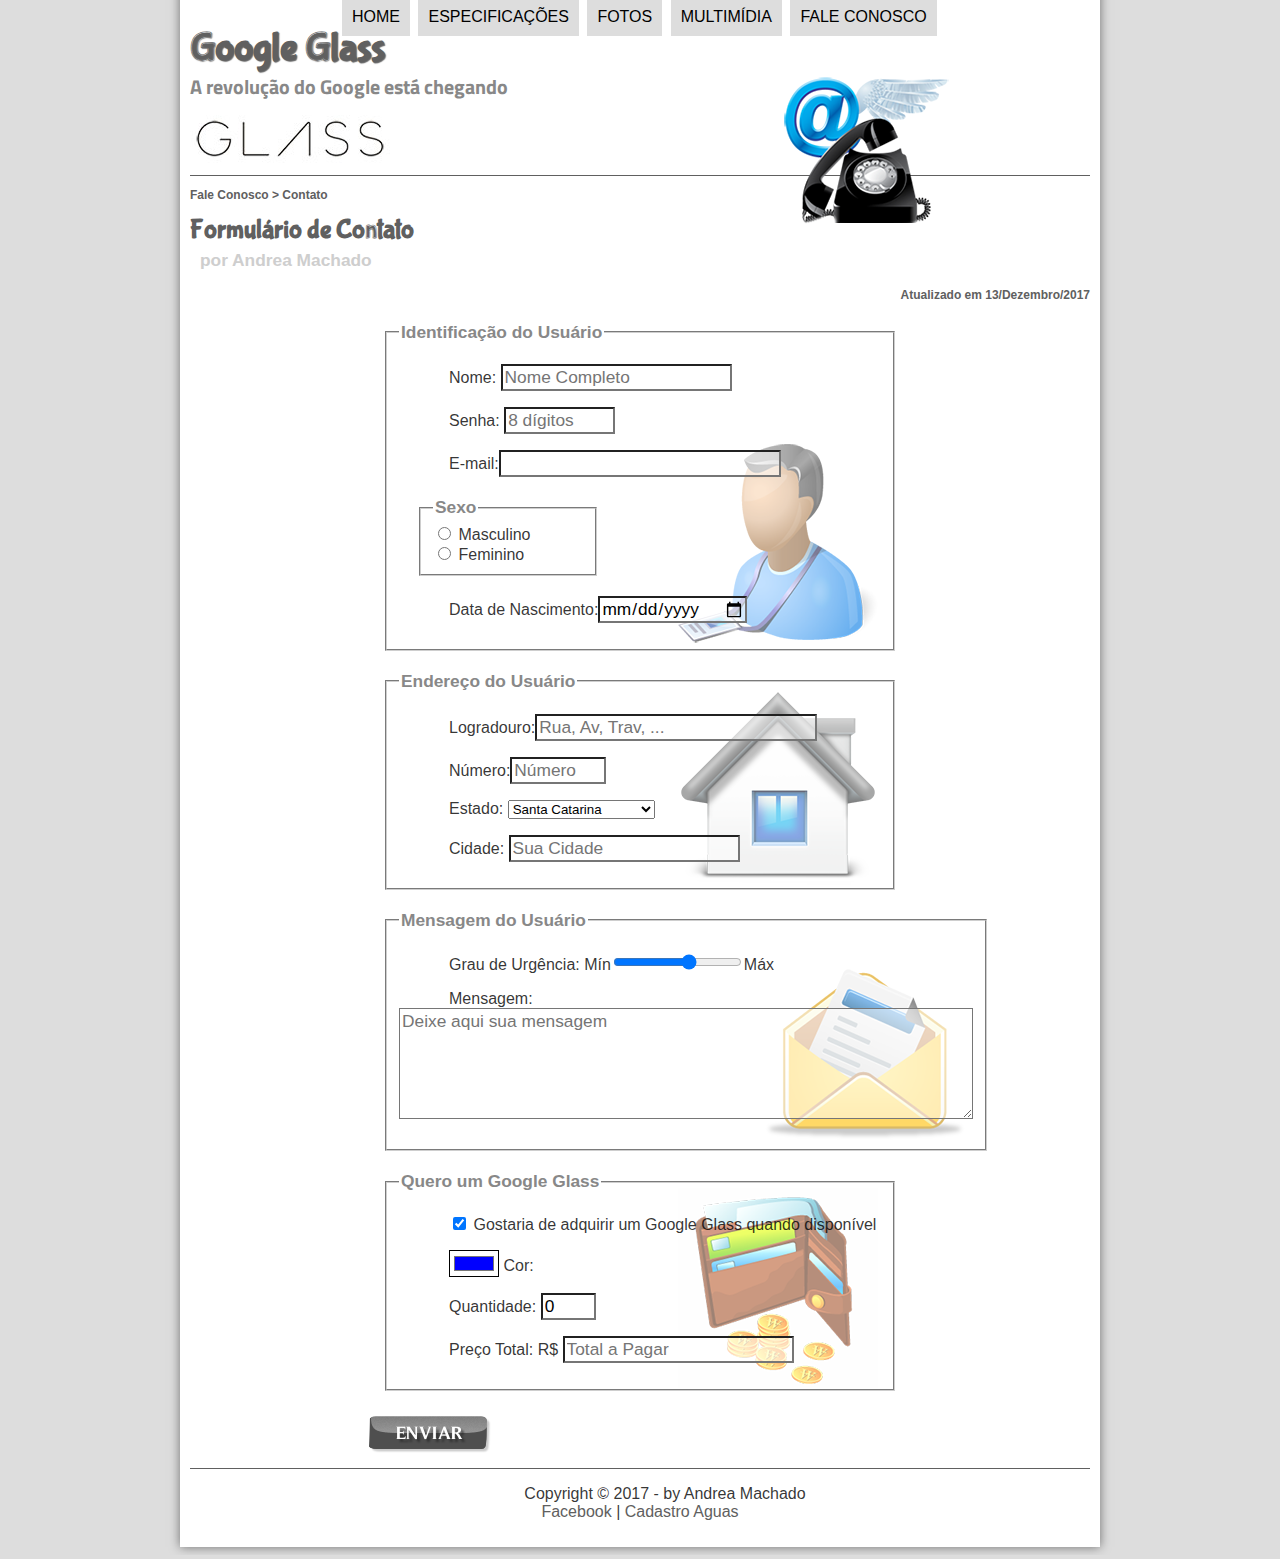
==== fale-conosco.html @ a4cd5690 "Incluído link para meu GitHub" ====
<!DOCTYPE html>
<html lang="pt-br">
<head>
	<meta charset="UTF-8"/> 
	<title>Tudo sobre Google Glass</title>
	<link rel="stylesheet" type="text/css" href="_css/estilo.css"/> 
	<link rel="stylesheet" type="text/css" href="_css/form.css"/> 
	<script language="javascript" src="_javascript/funcoes.js"></script>
	<script> 
		function calc_total() {
			var qtd = parseInt(document.getElementById('cQtde').value);
			tot = qtd * 1500;
			document.getElementById('cTot').value = tot;
		}   
		
	</script>
</head>
<!-- incluindo um arquivo externo do java script -->
<script language="javascript" src="_javascript/funcoes.js"></script>
<body>	
<div id="interface">
	<header id="cabecalho">
		<hgroup>
			<h1>Google Glass</h1>
			<h2>A revolução do Google está chegando</h2>
		</hgroup>	

		<img id="icone" src="_imagens/contato.png"/>

		<nav id="menu">
			<h1>Menu Principal</h1>
			<ul type="1" start="1">		
				<li onmouseover="mudaFoto('_imagens/home.png')" onmouseout="mudaFoto('_imagens/contato.png')"><a href="index.html">Home</a></li>
				<li onmouseover="mudaFoto('_imagens/especificacoes.png')" onmouseout="mudaFoto('_imagens/contato.png')"><a href="specs.html">Especificações</a></li>
				<li onmouseover="mudaFoto('_imagens/fotos.png')" onmouseout="mudaFoto('_imagens/contato.png')"><a href="fotos.html">Fotos</a></li>
				<li onmouseover="mudaFoto('_imagens/multimidia.png')" onmouseout="mudaFoto('_imagens/contato.png')"><a href="multimidia.html">Multimídia</a></li>
				<li onmouseover="mudaFoto('_imagens/contato.png')" onmouseout="mudaFoto('_imagens/contato.png')"><a href="fale-conosco.html">Fale conosco</a></li>
			</ul>
		</nav>
	</header>
	<section id="corpo-full">
		<article id="noticia-principal">
			<header id="cabecalho-artigo">
				<hgroup>
					<h3>Fale Conosco > Contato</h3>
					<h1>Formulário de Contato</h1>
					<h2>por Andrea Machado</h2>
					<h3 class="direita">Atualizado em 13/Dezembro/2017</h3>
				</hgroup>
			</header>
			<form method="post" id="fContato" action="mailto:andreamgaropaba@gmail.com" oninput="calc_total();">
				<fieldset id="usuario">
					<legend>Identificação do Usuário</legend>
						<p><label for="cNome">Nome:</label> <input type="text" name="tNome" id="cNome" size="20" maxlength="30" placeholder="Nome Completo"/></p>
						<p><label for="cSenha">Senha:</label> <input type="password" name="tSenha" id="cSenha" size="8" maxlength="8" placeholder="8 dígitos" /></p>
						<p><label for="cEmail">E-mail:</label><input type="email" name="tEmail" id="cEmail" size="25" maxlength="40"/></p>
						<fieldset id="sexo">
							<legend>Sexo</legend>
							<input type="radio" name="tSexo" id="cMasc"/> <label for="cMasc">Masculino</label><br/>
							<input type="radio" name="tSexo" id="cFem"/> <label for="cFem">Feminino</label>
						</fieldset>
						<p><label for="cNasc">Data de Nascimento:<input type="date" name="tNasc" id="cNasc"/></p>
				</fieldset>

				<fieldset id="endereco">
					<legend>Endereço do Usuário</legend>
					<p><label for ="cRua">Logradouro:</label><input type ="text" name="tRua" id="cRua" size="25" maxlength="80" placeholder="Rua, Av, Trav, ..."/></p>
					<p><label for ="cNum">Número:</label><input type ="number" name="tNum" id="cNum" min="0" max="99999" placeholder="Número"/></p>
					<p><label for ="cEst">Estado:</label>
						<select name="tEst" id="cEst">
							<optgroup label="Região Sudeste">
								<option value="MG">Minas Gerais</option>
								<option value="RJ">Rio de Janeiro</option>
								<option value="SP">São Paulo</option>
							</optgroup>
							<optgroup label="Região Nordeste">
								<option value="BA">Bahia</option>
								<option value="CE">Ceará</option>
							</optgroup>
							<optgroup label="Região Sul">
								<option value="PR">Paraná</option>
								<option value="RS">Rio Grande do Sul</option>
								<option value="SC" selected>Santa Catarina</option>
							</optgroup>
						</select>
					</p>
					<p><label for ="cCid">Cidade:</label>
						<input type ="text" name="tCid" id="cCid" size="20" maxlength="40" placeholder="Sua Cidade" list="cidades"/>
					</p>
					<datalist id="cidades">
						<option value="Curitiba"></option>
						<option value="Rio de Janeiro"></option>
						<option value="Nova Iguaçu"></option>
						<option value="Niterói"></option>
						<option value="Belford Roxo"></option>
					</datalist>
				</fieldset>

				<fieldset id="mensagem">
					<legend>Mensagem do Usuário</legend>
					<p><label for="cUrg">Grau de Urgência:</label>
					Mín<input type="range" name="tUrg" id="cUrg" min="0" max="10" step="2"/>Máx</p>
					<p><label for="cMsg">Mensagem:</label>
						<textarea name="tMsg" id="cMsg" cols="55" rows="5" placeholder="Deixe aqui sua mensagem"></textarea>
					</p>
				</fieldset>

				<fieldset id="pedido"">
					<legend>Quero um Google Glass</legend>
						<p>
							<input type="checkbox" name="tPed" id="cPed" checked/>
							<label for="cPed">Gostaria de adquirir um Google Glass quando disponível</label>
						</p>
						<p>
							<input type="color" name="tCor" id="cCor" value="#0000FF"/>
							<label for="cCor">Cor:</label>
						</p>
						<p>
							<label for="cQtde">Quantidade:</label>
							<input type="number" name="tQtde" id="cQtde" min="0" max="5" value="0"/>
						</p>
						<p>
							<label for="cTot">Preço Total: R$</label>
							<input type="text" name="tTot" id="cTot" placeholder="Total a Pagar" readonly/>
						</p>
				</fieldset>
				<input type="image" name="tEnviar" src="_imagens/botao-enviar.png"/>
			</form>
		</article>
	</section>

	<footer id="rodape">
		<p>Copyright &copy; 2017 - by Andrea Machado <br/>
		<a href="http://facebook.com" target="_blank">Facebook </a> | 
		<a href="http://www.cadastro.aguas.sc.gov.br/ceurh/cadastro.jsp" target="_blank">Cadastro Aguas</a></p>
	</footer>

</div>

</body>
</html>
---- _css/estilo.css ----
@charset "UTF-8";

/* Para importar uma fonte do google, por exemplo:*/
@import url('https://fonts.googleapis.com/css?family=Titillium+Web');

/* Para usar uma fonte personalizada */
@font-face {
	font-family: 'FonteLogo'; /* nome que estoudando para fonte */
	src: url("../_fonts/bubblegum-sans-regular.otf"); /* caminho da fonte (onde est� localizada)*/
}

p {
   text-align:justify; 
   text-indent: 50px;
}

a {
	color: #606060; /* Cor escura */
	text-decoration: none; /* sem sublinhado */
}

a:hover {
	text-decoration: underline;
}

body {
	/*background-image: url("Fundo.jpg"); */
	background-color: #dddddd; /* Fundo cinza do container*/
	color: rgba(0,0,0,0.8); /* cor da letra*/
	font-family: Arial, sans-serif;
}

/* Formata��o da interface */
div#interface {
	width: 900px; /* Delimitando a largura em 800 pixels*/
	background-color: #ffffff; /* fundo branco da interface */
	margin: -20px auto 0px auto; /* cima direita baixo esquerda */
	box-shadow: 0px 0px 10px rgba(0,0,0,.5); /* Par�metros: 1)Deslocamento lateral 2)Deslocamento vertical 3)Espalhamento da sombra 4)Cor da sombra */
	padding: 10px 10px 10px 10px; /* para ajustar o espa�o do texto (o que t� dentro do container) */
	/* quando o padding for todo igual, pode colocar s� uma vez, ex: padding: 10px; */
}

/* Posi��o absoluta, o objetivo fica livre pelo site, e a gente pode definir a posi��o dele (absoluta) (left e top) */
/* Posi��o relativa, o objetivo fica preso dentro do container dele*/

/* Para colocar o �culos solto (n�o dentro do container) no site*/
header#cabecalho img#icone {
	position: absolute;
	left: 780px;
	top: 70px;
} 
/* a border delimita a �rea do cabe�alho*/
/* se quisermos que apareca as linhas, temos que colocar */
/* no nosso exemplo vou colocar s� uma linha, a bottom*/
/* o height define a altura do cabe�alho, no exemplo tem 150 pixels*/
header#cabecalho {
	/*border-top: 3px #606060 solid;*/
	/*border-right: 1px #606060 solid;*/
	/*border-left: 1px #606060 solid;*/
	border-bottom: 1px #606060 solid; /* para criar um linha, a borda de cima com lagura , cor, formato (solid, dashed, dotted, double, inset, outset) */
	height: 150px; /* altura do cabecalho*/
	/* para carregar uma imagem no cabe�alho com background, a cl�usula no-repeat faz ele aparecer s� uma vez*/
	/* os outros dois par�metros � o deslocamento lateral e  vertical*/
	background: url("../_imagens/glass-logo-peq.jpg") no-repeat 0px 90px;
}
header#cabecalho h1 {
	font-family: 'FonteLogo', sans-serif;
	font-size: 30pt; /* pt = pontos */
	color: #606060;
	text-shadow: 1px 1px 1px rgba(0,0,0,0.6);
	padding: 0px;
	margin-bottom: 0px;
}

header#cabecalho h2 {
    font-family: 'Titillium Web', sans-serif; /* Usando a fonte do google*/
	/*font-family: Arial, sans-serif; */
	font-size: 15pt;
	color: #888888;
	padding: 0px;
	margin-top: 0px;
}

/* Formata��o de imagens com legendas */

figure.foto-legenda{
	position: relative;
	border: 8px solid white;
	box-shadow: 1px 1px 4px black;
}

/* Para ajustar o tamanho da imagem */
figure.foto-legenda img{
	width: 100%;
	height: 100%;
}

/* Para ajustar a legenda da imagem */
figure.foto-legenda figcaption{
    opacity: 0;
	position: absolute;
	top: 0px;
	background-color: rgba(0,0,0,.4);
	color: white;
	width: 100%;
	height: 100%;
	padding: 10px;
	box-sizing: border-box;
	transition: opacity 1s;
}

/* O hover vai disparar uma forma��o espec�fica 
que vai acontecer quando a pessoa passar o mouse por cima do objeto. */
figure.foto-legenda:hover figcaption{
	opacity: 1;
}
/* Formta��o do menu */

nav#menu {
	display: block; /* para ele ser exibido como um bloco*/
}

nav#menu ul {
	list-style: none; /* para tirar todos os marcadores */
	text-transform: uppercase; /* transforma tudo em mai�sculo */
	position: absolute; /*  para o menu ficar livre pelo site */
	top: -20px; /* posi��o absoluta do menu - top */ 
	left: 300px; /* posi��o absoluta no menu - left */ 
}

nav#menu li {
	display: inline-block; /* para as op��es sa�rem em linha */
	background-color: #dddddd; /* cor no fundo do item - cinza claro */
	padding: 10px; /* para dar um espa�o para a caixa que cont�m o objetvo*/
	margin: 2px; /* para dar um espa�o entre as op�oes */
	transition: background-color 1s;
}
/* configurando o evento que � para acontecer quando passo o mouse em cima da op��o (hover) no menu */ 
nav#menu li:hover {
	background-color: #606060; /* Pinta o fundo de cinza escurinho */

}
/* Para esconder a linha do Menu Principal */
nav#menu h1 {
	display: none; /* a linha n�o aparece */
}
/* formatando os links - tag <a> */ 
nav#menu a {
	color: #000000; /* cor preta (da letra)*/
	text-decoration: none; /* para tirar o sublinhado*/ 
}

/* Para o link mudar de cor quando passo o mouse */ 
nav#menu a:hover {
	color: #ffffff; /* Mudar a cor da letra para branco */
	text-decoration: underline; /* Para sublinhar */
}

section#corpo {
	display: block;
	width: 500px;
	float: left;
	/* a linha que separa as duas sess�es */
	border-right: 1px solid #606060;
	/* para dar um espa�o entre as duas duas sess�es (section e aside) */
	padding-right: 15px;
}

article#noticia-principal h2 {
	font-size: 13pt;
	color: #606060;
	background-color: #dddddd; /* cinza claro */
	padding: 5px 0px 5px 10px;
	margin: 10px 0px 10px 0px;
}

header#cabecalho-artigo h1 {
	font-family: 'FonteLogo', sans-serif;
	font-size: 20pt;
	color: #606060; /* Cinza mais escuro */
	margin-bottom: 0px;
	margin-top: 0px;
}

.direita {
	text-align: right;
}

header#cabecalho-artigo h2 {
	font-size: 13pt;
	color: #cecece; /* Cinza ligeiramente mais claro */
	background-color: #ffffff;
	margin: 0px;
}

header#cabecalho-artigo h3 {
	font-size: 12px;
	color: #606060;
}

/* Configura��o da tabela */
table#tabelaspec {
	border: 1px solid #606060; /* borda da tabela (externa)*/
	border-spacing: 0px; /* Espa�amento entre as celulas*/
	margin-left: auto; /* Alinhamento da tabela */
	margin-right: auto; /* Alinhamento da tabela */
}

table#tabelaspec td {
	border: 1px solid #606060; /* Borda da c�lula */
	padding: 10px; /* Espa�o interno na c�lula */
	text-align: center; /* Alinhamento do texto horizontal*/
	vertical-align: top; /* Alinhamento vertical do texto*/
}
/* configura��o das colunas da esquerda (foi criada uma classe ce)*/
/* as configura��es das classes sobrep�e o que foi definido para tag principal */
/* Por isso podemos definir novamente algunas configura��es */
table#tabelaspec td.ce {
	color: #ffffff;
	background-color: #606060; /* cinza escuro */
	vertical-align: top; /* */
	font-weight: bold; /* fonte em negrito */
}

/* configura��o das colunas da direita (foi criada uma classe cd)*/
table#tabelaspec td.cd {
	background-color: #cecece; /* cinza mais claro */
}

table#tabelaspec caption {
	color: #888888;
	font-size: 13pt;
	font-weight: bolder;
}

/* Essa forma��o foi para separar o texto Mar/2013 do t�tulo */
/* para que ele aparecesse a direita, com uma letra menor*/
/* como um bloco, flutuando (float) */
/* com outra cor (preto) e grudado na tabela */
/* Para isso foi criada uma tag nova (essa span) e colocado as configura��es aqui */
table#tabelaspec caption span {
	display: block;
	float: right;
	color: #000000;
	font-size: 8pt;
	margin-top: 10px;
}

aside#lateral {
	display: block;
	width: 350px;
	float: right;
	background-color: #dddddd;
	padding: 10px;
	margin-top: 10px;
	box-shadow: 2px 2px 2px rgba(0,0,0,.5); /* sombra preta com 50% de transpar�ncia */
}

aside#lateral h1 {
	font-family:'FonteLogo', sans-serif;
	font-size: 20pt;
	color: #606060;
	margin-top: 0px;
}

aside#lateral h2 {
	font-size: 13pt;
	background-color: #606060;
	color: #ffffff; /* fonte branca */
	padding: 5px;
}

footer#rodape {
	/* usamos esse clear para limpar a divis�o dos dois lados (section e aside) - os float acima) */
	clear: both;
	border-top: 1px solid #606060;
}
footer#rodape p {
	text-align: center;
}
---- _css/form.css ----
@charset "UTF-8";

form {
	width: 550px;
	margin: auto;
}

input , textarea {
	font-family: sans-serif;
	font-weight: normal;
	font-size: 13pt;
	background-color: rgba(255,255,255,.5)
}

input:hover, textarea:hover  {
	background-color: #dddddd;
}

legend {
	color: #888888;
	font-weight: bold;
	font-size: 13pt;
	font-family: sans-serif;
}

fieldset {
	border-color: #cecece;
	margin: 20px;
}

fieldset#sexo {
	width: 150px;
}

fieldset#usuario {
	background: url("../_imagens/icone-contato.png") no-repeat 95% 95%;
}

fieldset#endereco {
	background: url("../_imagens/icone-endereco.png") no-repeat 95% 95%;
}

fieldset#mensagem {
	background: url("../_imagens/icone-mensagem.png") no-repeat 95% 95%;
}

fieldset#pedido {
	background: url("../_imagens/icone-pagamento.png") no-repeat 95% 95%;
}
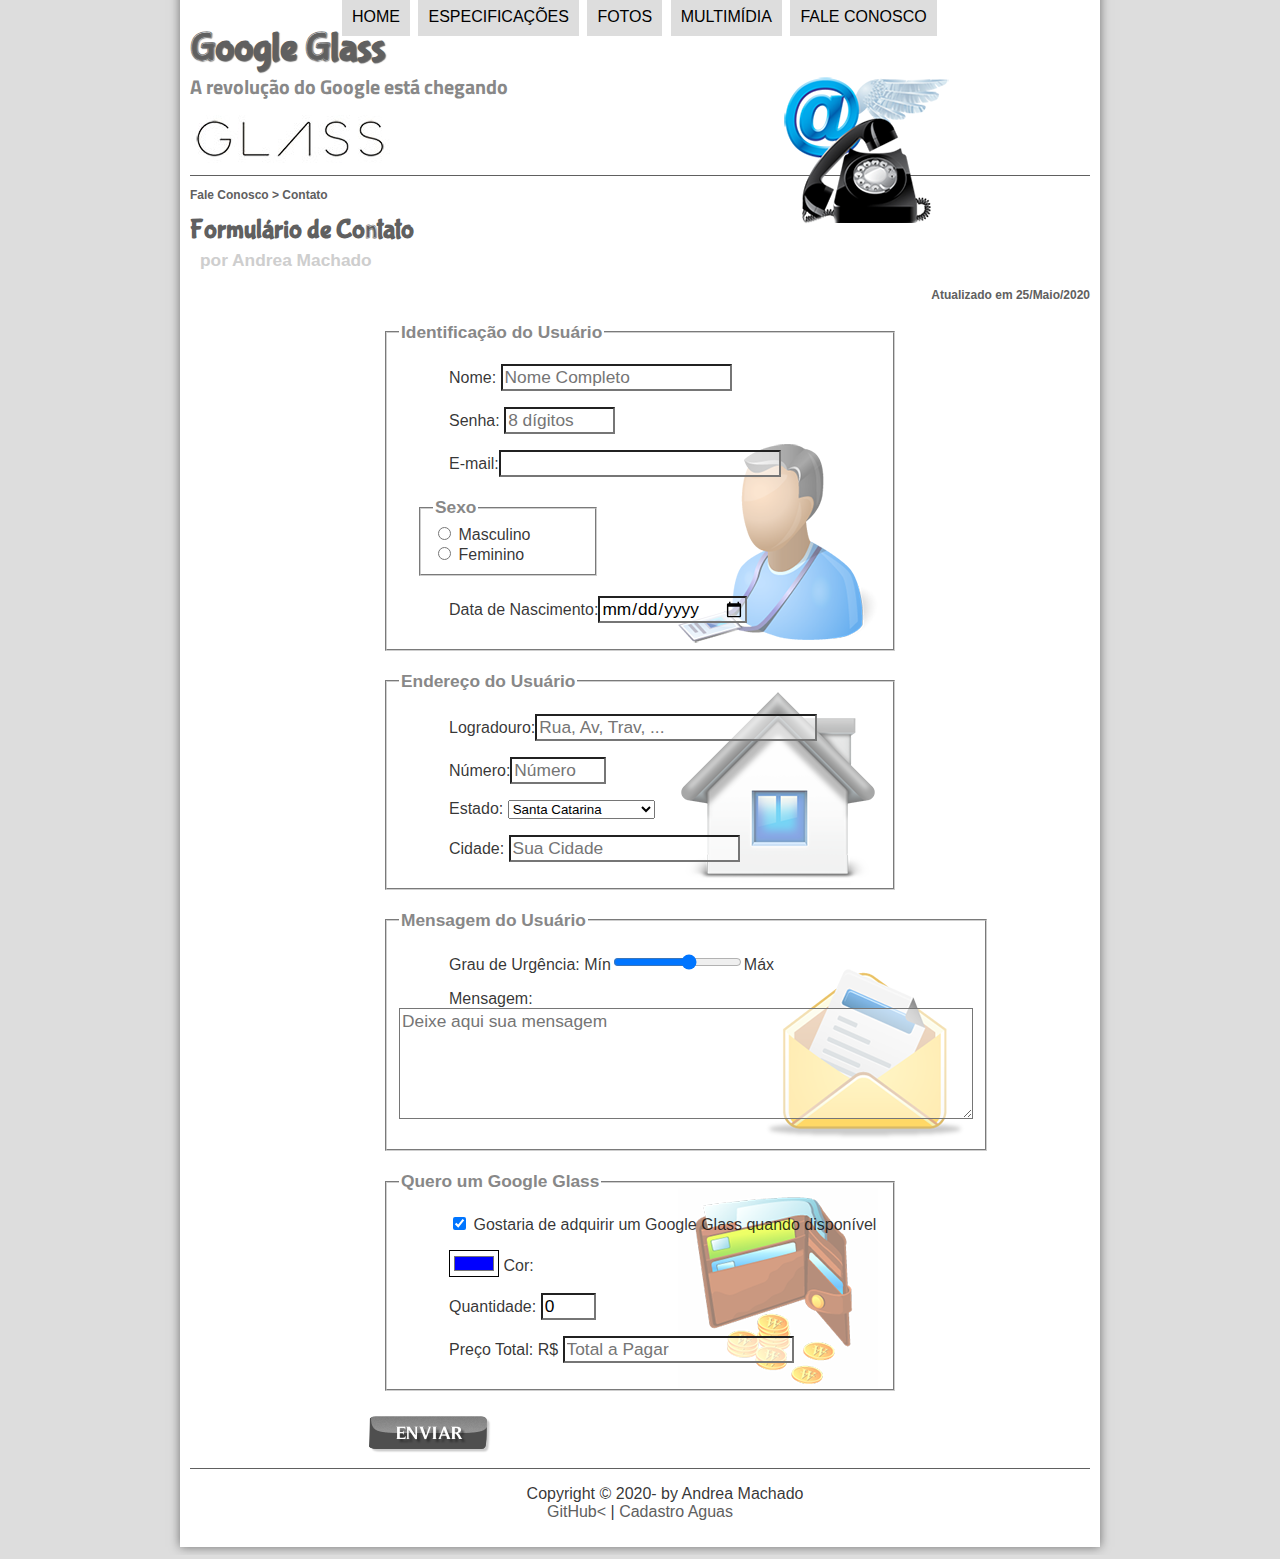
==== commit f9b80655: "Acerto do link para o gitHub em todos os formulários HTML" ====
--- a/fale-conosco.html
+++ b/fale-conosco.html
@@ -45,7 +45,7 @@
 					<h3>Fale Conosco > Contato</h3>
 					<h1>Formulário de Contato</h1>
 					<h2>por Andrea Machado</h2>
-					<h3 class="direita">Atualizado em 13/Dezembro/2017</h3>
+					<h3 class="direita">Atualizado em 25/Maio/2020</h3>
 				</hgroup>
 			</header>
 			<form method="post" id="fContato" action="mailto:andreamgaropaba@gmail.com" oninput="calc_total();">
@@ -130,8 +130,8 @@
 	</section>
 
 	<footer id="rodape">
-		<p>Copyright &copy; 2017 - by Andrea Machado <br/>
-		<a href="http://facebook.com" target="_blank">Facebook </a> | 
+		<p>Copyright &copy; 2020- by Andrea Machado <br/>
+		<a href="https://github.com/AndreaMachadoGit/projeto-glass-html5" target="_blank">GitHub<</a> | 
 		<a href="http://www.cadastro.aguas.sc.gov.br/ceurh/cadastro.jsp" target="_blank">Cadastro Aguas</a></p>
 	</footer>
 
